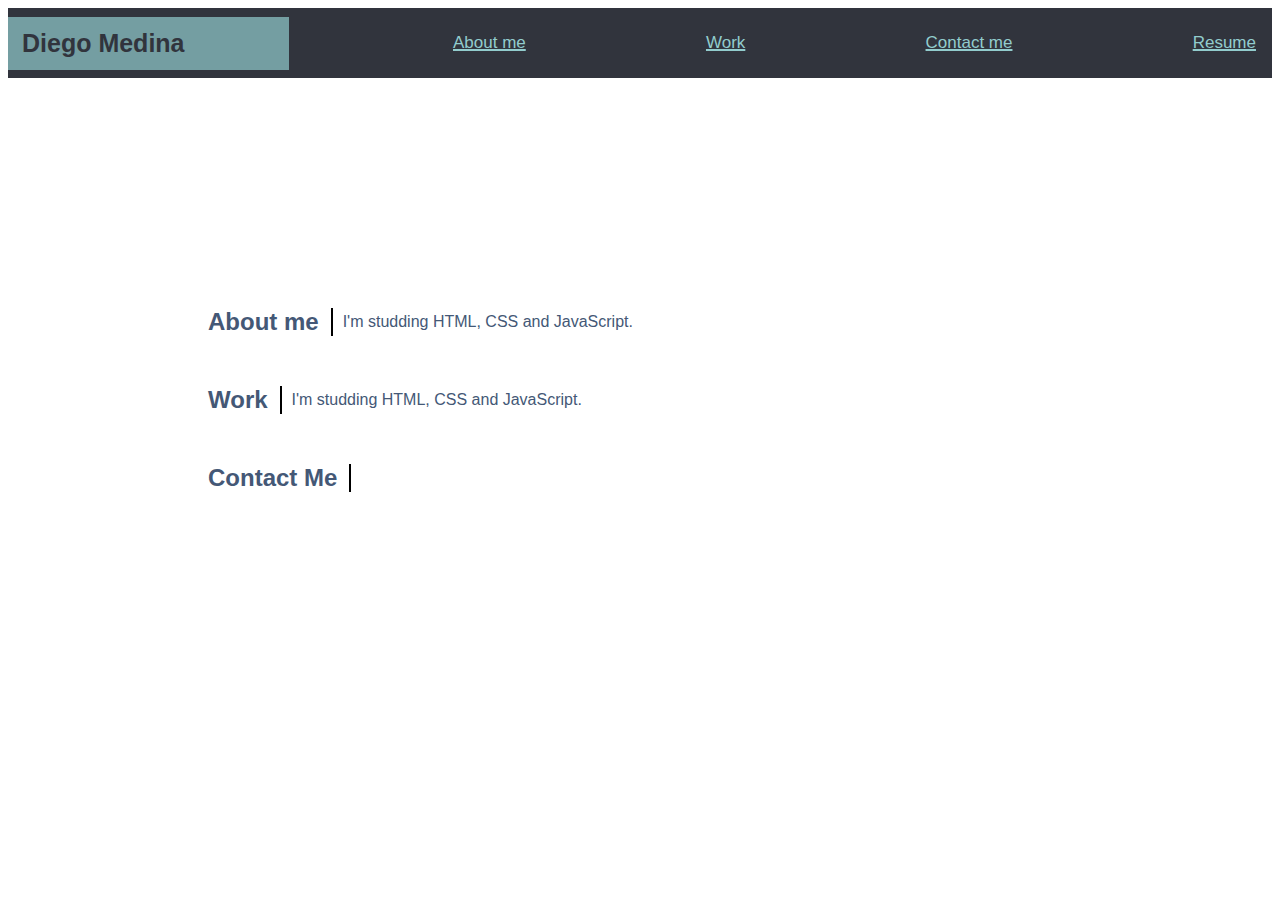
==== index.html @ 054e64a0 "fixed folders" ====
<!DOCTYPE html>
<html lang="en-gb">

<head>
  <meta charset="UTF-8">
  <meta name="viewport" content="width=device-width, initial-scale=1.0">
  <meta http-equiv="X-UA-Compatible" content="ie=edge">
  <title>Diego Medina // Web Developer</title>
  <link rel="stylesheet" type="text/css" href="./css/style.css" />
</head>

<body>
  <!-- main logo / nav -->
  
    <header>

      <nav>
        <div class="topnav">
          <div class="name-frame">
           <span class="name"><b>Diego Medina</b></span>
          </div>
              <a href="#">About me</a>
              <a href="#">Work</a>
              <a href="#">Contact me</a>
              <a href="#">Resume</a>
          </div>
        
      </nav>
      <div class="imagem"></div>

  <!-- hero banner -->
  <style>
  .imagem {
  width: 100%;
  height: 200px; /* ajuste a altura aqui */
  background-image: url('./images/02-hero-bg.jpg');
  background-size: cover;
  background-position: center;
}
</style>
</header>

      <!-- about me -->
      <div class="page-section">
      <h2 style="float: left; margin-right: 10px;">About me</h2>
        <p>I'm studding HTML, CSS and JavaScript.</p>
      
    </div>

    <!-- portfolio container -->
    <div class="page-section">
      <h2 style="float: left; margin-right: 10px;">Work</h2>
        <p>I'm studding HTML, CSS and JavaScript.</p>
      
    </div>

    <!-- contact -->
    <section class="page-section contact" id="contact">
      <h2>Contact Me</h2>
    </section>
  </main>
</body>

</html>
---- css/style.css ----
/* Defina a fonte para toda a página */
* {
  font-family: Arial, sans-serif;
}

/* Adicione uma cor de fundo à barra de navegação superior */
.topnav {
  background-color: #31343D;
  overflow: hidden;
  min-height: 70px;
  display: flex;
  align-items: center;
  justify-content: space-between;
   
}

/* Estilize os links dentro da barra de navegação */
.topnav a {
  color: #92CCCD;
  padding: 14px 16px;
  text-decoration: underline;
  font-size: 17px;
  text-decoration-thickness: 2px;
  
   
}
 
/* cor dos links aopassar o mouse sobre eles */
.topnav a:hover {
color: grey;
}

/* borda verde ao redor do nome "Diego" */
.name-frame {
    background: rgba(146, 204, 205, 0.7);
    width: 20%;
    padding: 12px 14px;
    color: white;
    font-size: 25px;
   justify-items: end;
    
}

/* Alinhe o nome "Diego" à direita da barra de navegação */
.name {
  color: #31343D;
  
}

/*style sections*/
.page-section {
  display:flex;
  justify-content:stretch;
  align-items:center;
  margin-top:10px;
  margin-left: 200px;
  color: #445876;
}

.page-section h2{
  border-right:solid black .1em;
  padding-right:.5em;
}

.page-section div{
  margin-left:.5em;
}
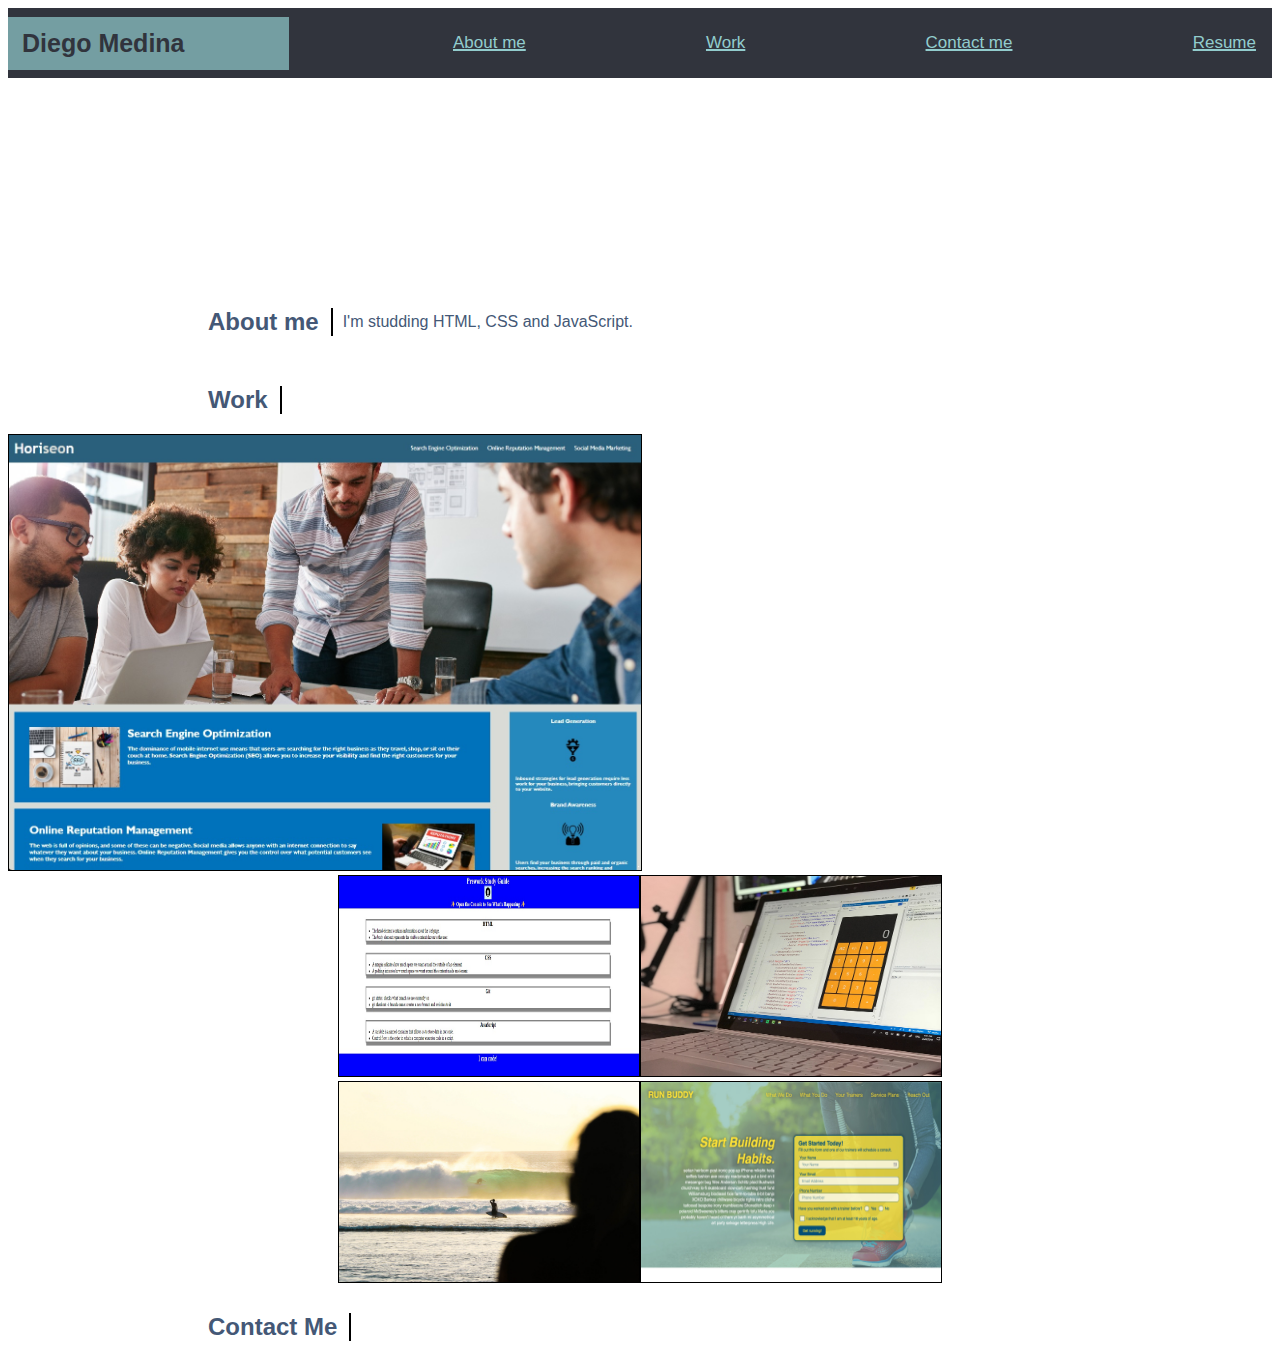
==== commit 55127ab8: "added images" ====
--- a/index.html
+++ b/index.html
@@ -32,7 +32,7 @@
   <style>
   .imagem {
   width: 100%;
-  height: 200px; /* ajuste a altura aqui */
+  height: 200px;
   background-image: url('./images/02-hero-bg.jpg');
   background-size: cover;
   background-position: center;
@@ -47,11 +47,29 @@
       
     </div>
 
+    <div class="page-section">
+    <h2 style="float: left; margin-right: 10px;">Work</h2>
+    </div>  
+
+    </div>
     <!-- portfolio container -->
-    <div class="page-section">
-      <h2 style="float: left; margin-right: 10px;">Work</h2>
-        <p>I'm studding HTML, CSS and JavaScript.</p>
-      
+    <div style="display: flex; flex-direction: column; align-items: center;">
+      <a href="https://dhmed.github.io/HoriseonProj/">
+        <img src="./images/horiseon.jpg" alt="Imagem central" style="width: 50%; border: 1px solid black;">
+      </a>
+      <div style="display: flex; justify-content: center;">
+        <a href="https://dhmed.github.io/prework-study-guide/">
+          <img src="./images/study-guide.jpg" style="width: 300px; height: 200px; border: 1px solid black;">
+        </a>
+        <img src="./images/02-portfolio-2.jpg" style="width: 300px; height: 200px; border: 1px solid black;">
+        </a>
+      </div>
+      <div style="display: flex; justify-content: center;">
+        <img src="./images/02-portfolio-4.jpg" style="width: 300px; height: 200px; border: 1px solid black;">
+        </a>
+         <img src="./images/02-run-buddy.jpg" style="width: 300px; height: 200px; border: 1px solid black;">
+        </a>
+      </div>
     </div>
 
     <!-- contact -->
--- a/css/style.css
+++ b/css/style.css
@@ -1,9 +1,9 @@
-/* Defina a fonte para toda a página */
+/* page font */
 * {
   font-family: Arial, sans-serif;
 }
 
-/* Adicione uma cor de fundo à barra de navegação superior */
+/* background color nav */
 .topnav {
   background-color: #31343D;
   overflow: hidden;
@@ -14,7 +14,7 @@
    
 }
 
-/* Estilize os links dentro da barra de navegação */
+/* links style nav */
 .topnav a {
   color: #92CCCD;
   padding: 14px 16px;
@@ -25,12 +25,12 @@
    
 }
  
-/* cor dos links aopassar o mouse sobre eles */
+/* mouse effect */
 .topnav a:hover {
 color: grey;
 }
 
-/* borda verde ao redor do nome "Diego" */
+/* name border */
 .name-frame {
     background: rgba(146, 204, 205, 0.7);
     width: 20%;
@@ -41,7 +41,7 @@
     
 }
 
-/* Alinhe o nome "Diego" à direita da barra de navegação */
+/* align name */
 .name {
   color: #31343D;
   
@@ -64,4 +64,6 @@
 
 .page-section div{
   margin-left:.5em;
-}+}
+
+
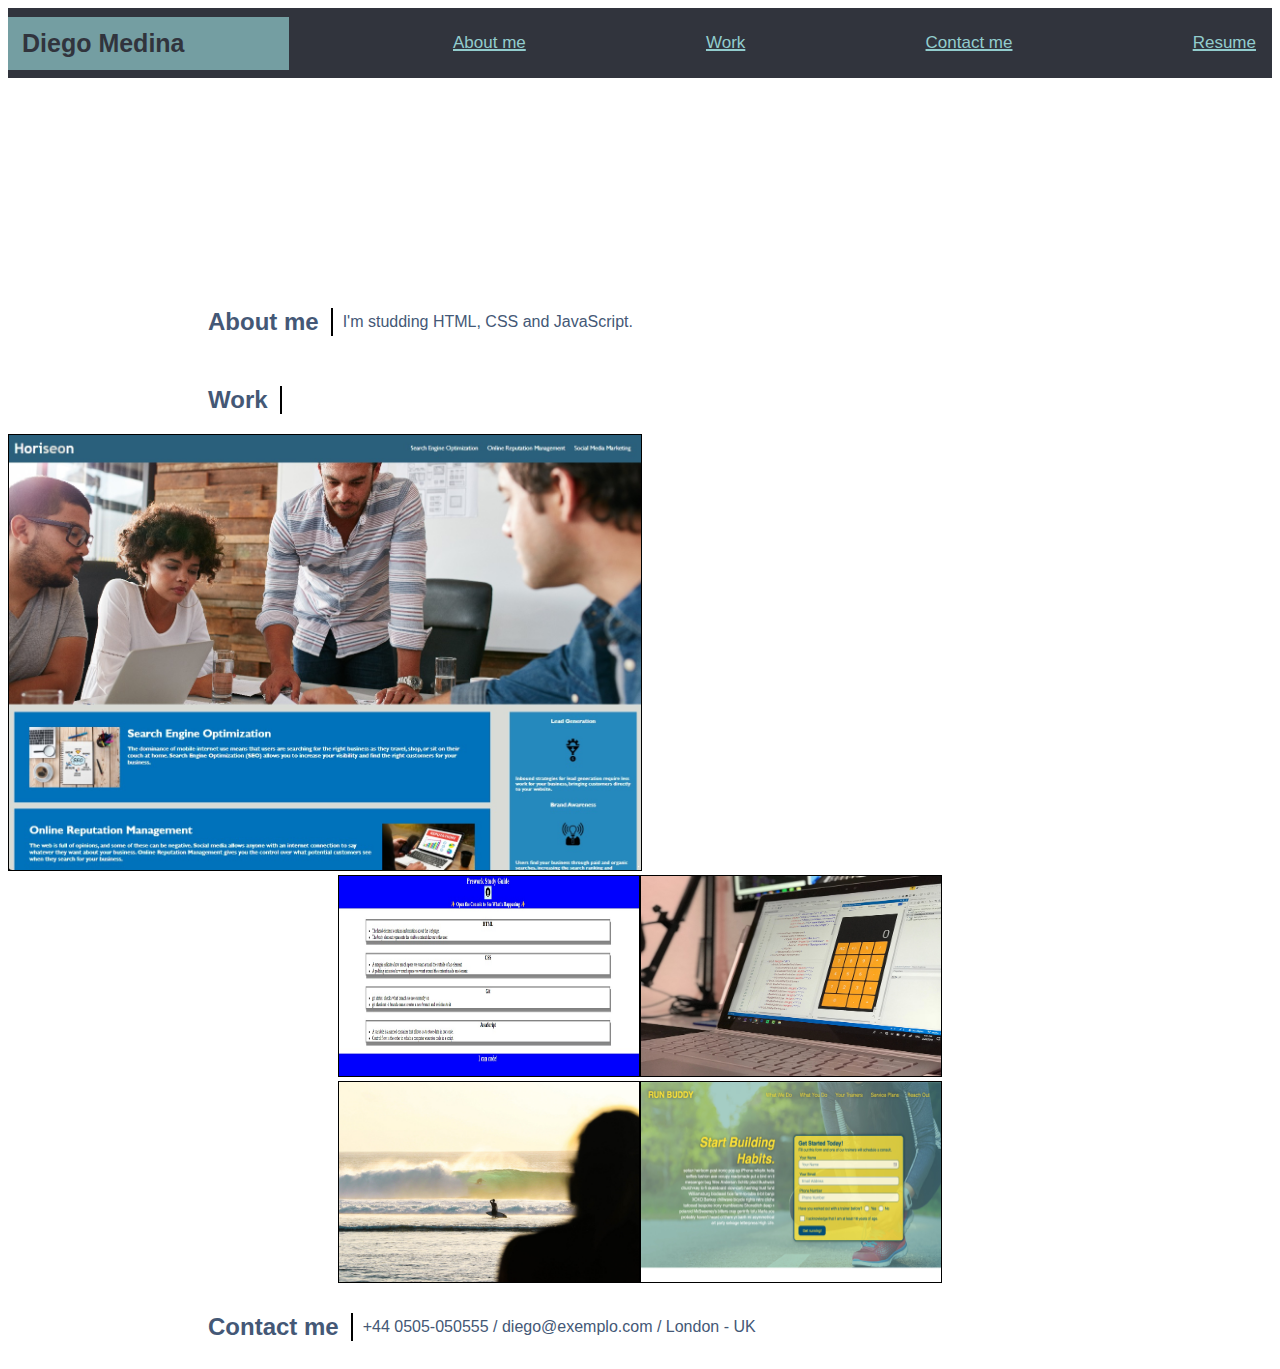
==== commit 38bbc17a: "added footer" ====
--- a/index.html
+++ b/index.html
@@ -72,10 +72,11 @@
       </div>
     </div>
 
-    <!-- contact -->
-    <section class="page-section contact" id="contact">
-      <h2>Contact Me</h2>
-    </section>
+     <!-- Footer contact -->
+     <div class="page-section">
+      <h2 style="float: left; margin-right: 10px;">Contact me</h2>
+        <p>+44 0505-050555 / diego@exemplo.com  / London - UK</p>
+      </div>
   </main>
 </body>
 
--- a/css/style.css
+++ b/css/style.css
@@ -66,4 +66,3 @@
   margin-left:.5em;
 }
 
-
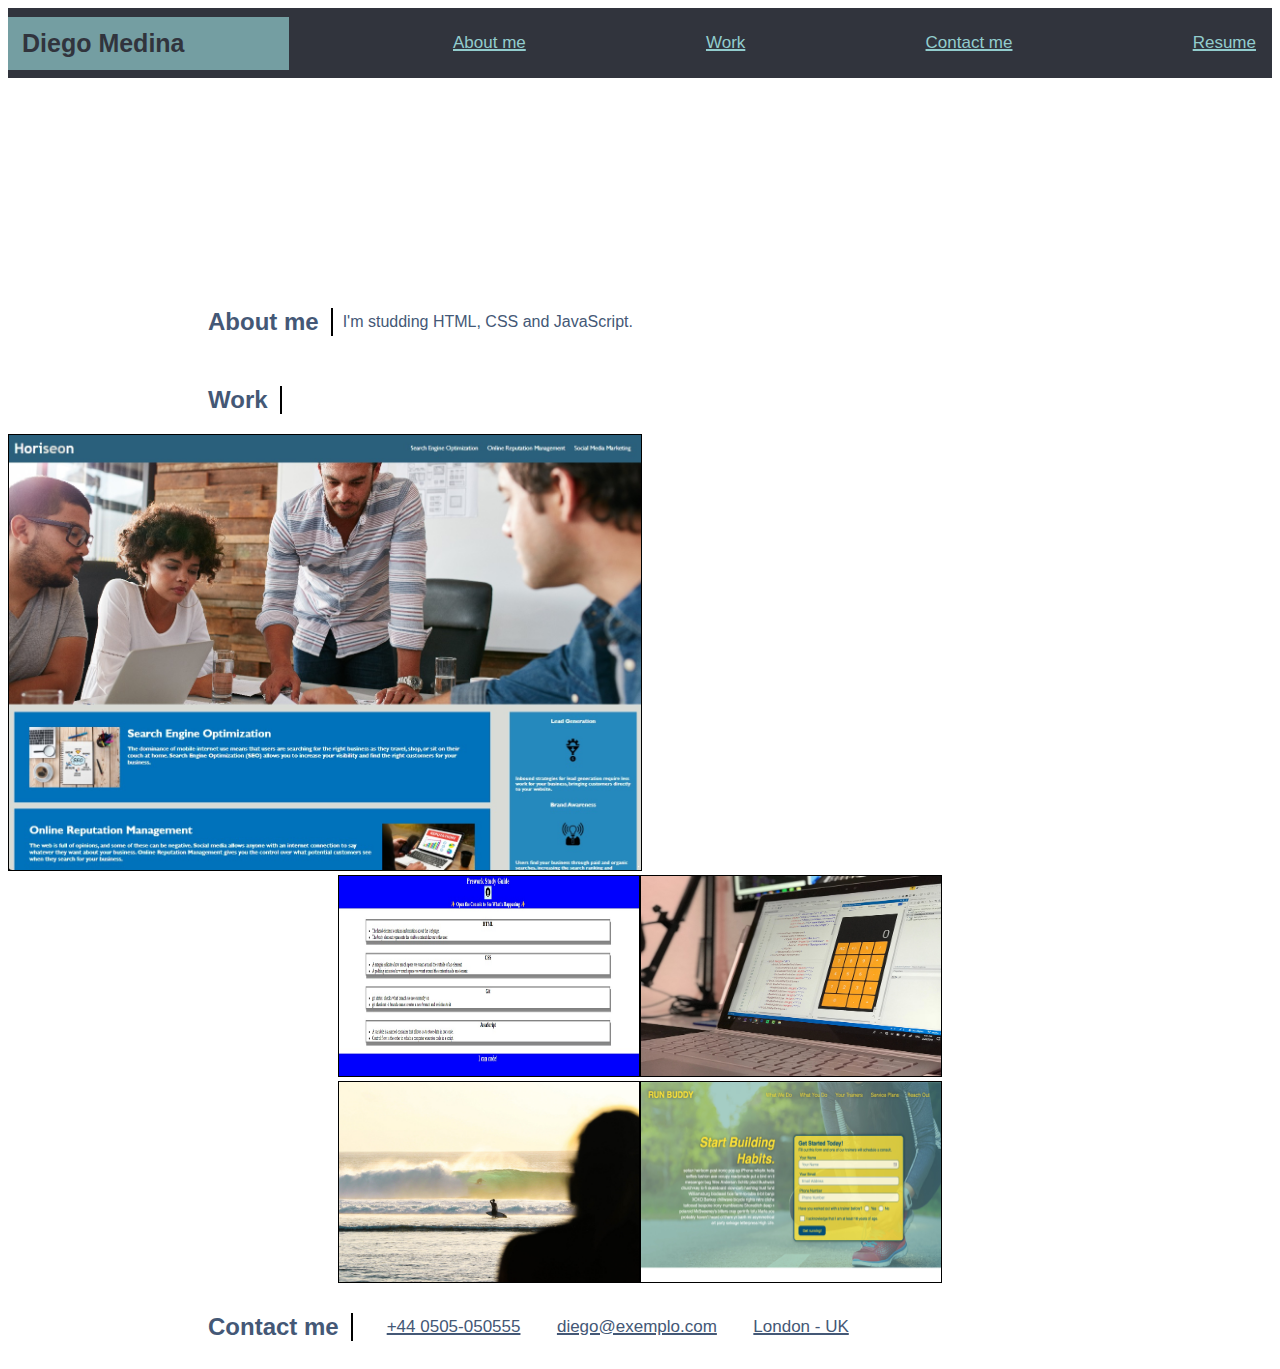
==== commit bbb64ea1: "added read-me" ====
--- a/index.html
+++ b/index.html
@@ -30,13 +30,13 @@
 
   <!-- hero banner -->
   <style>
-  .imagem {
-  width: 100%;
-  height: 200px;
-  background-image: url('./images/02-hero-bg.jpg');
-  background-size: cover;
-  background-position: center;
-}
+    .imagem {
+      width: 100%;
+      height: 200px;
+      background-image: url('./images/02-hero-bg.jpg');
+      background-size: cover;
+    background-position: center;
+    }
 </style>
 </header>
 
@@ -75,8 +75,13 @@
      <!-- Footer contact -->
      <div class="page-section">
       <h2 style="float: left; margin-right: 10px;">Contact me</h2>
-        <p>+44 0505-050555 / diego@exemplo.com  / London - UK</p>
+        <div class="footer">
+          <a href="#">+44 0505-050555</a>
+          <a href="#">diego@exemplo.com</a>
+          <a href="#">London - UK</a>
+        </div>
       </div>
+
   </main>
 </body>
 
--- a/css/style.css
+++ b/css/style.css
@@ -66,3 +66,18 @@
   margin-left:.5em;
 }
 
+/* links style footer */
+.footer a {
+  color: #445876;
+  padding: 14px 16px;
+  text-decoration: underline;
+  font-size: 17px;
+  text-decoration-thickness: 2px;
+  
+}
+ 
+/* mouse effect footer*/
+.footer a:hover {
+color: #92CCCD;
+}
+
